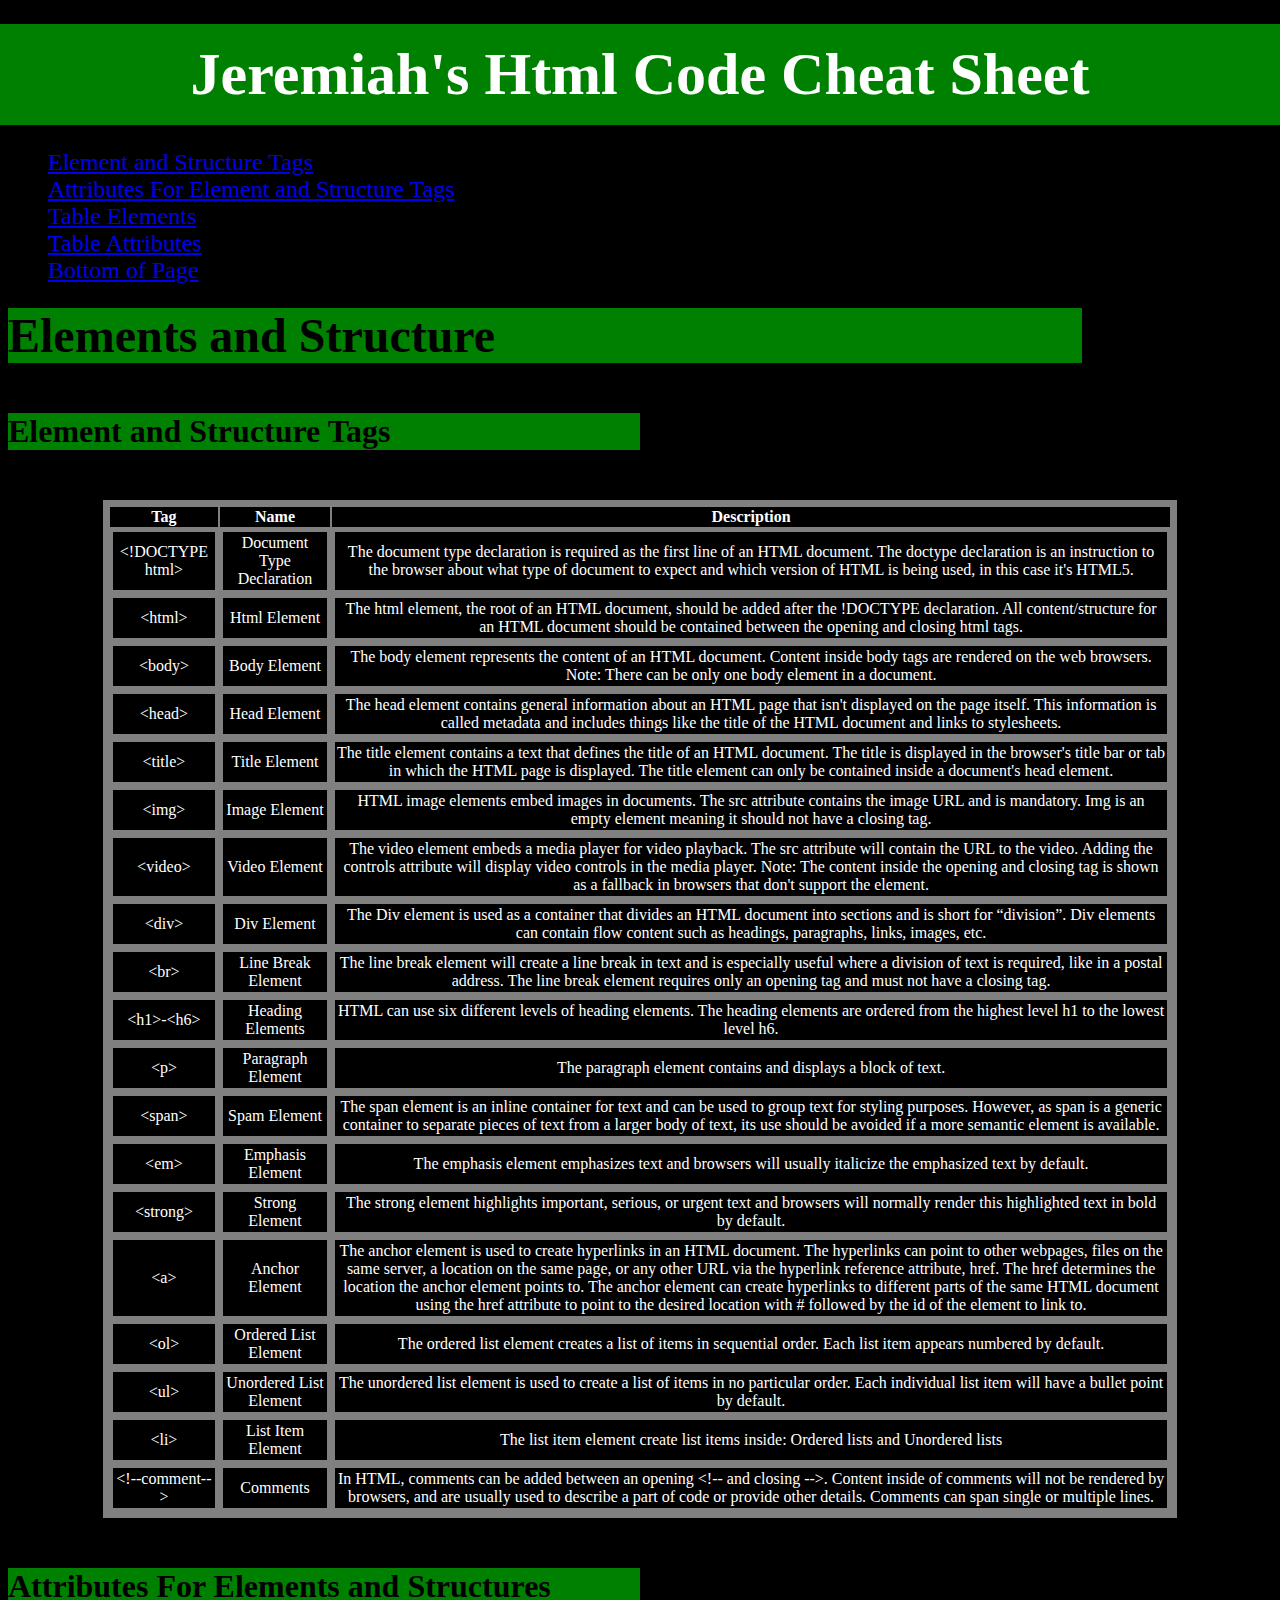
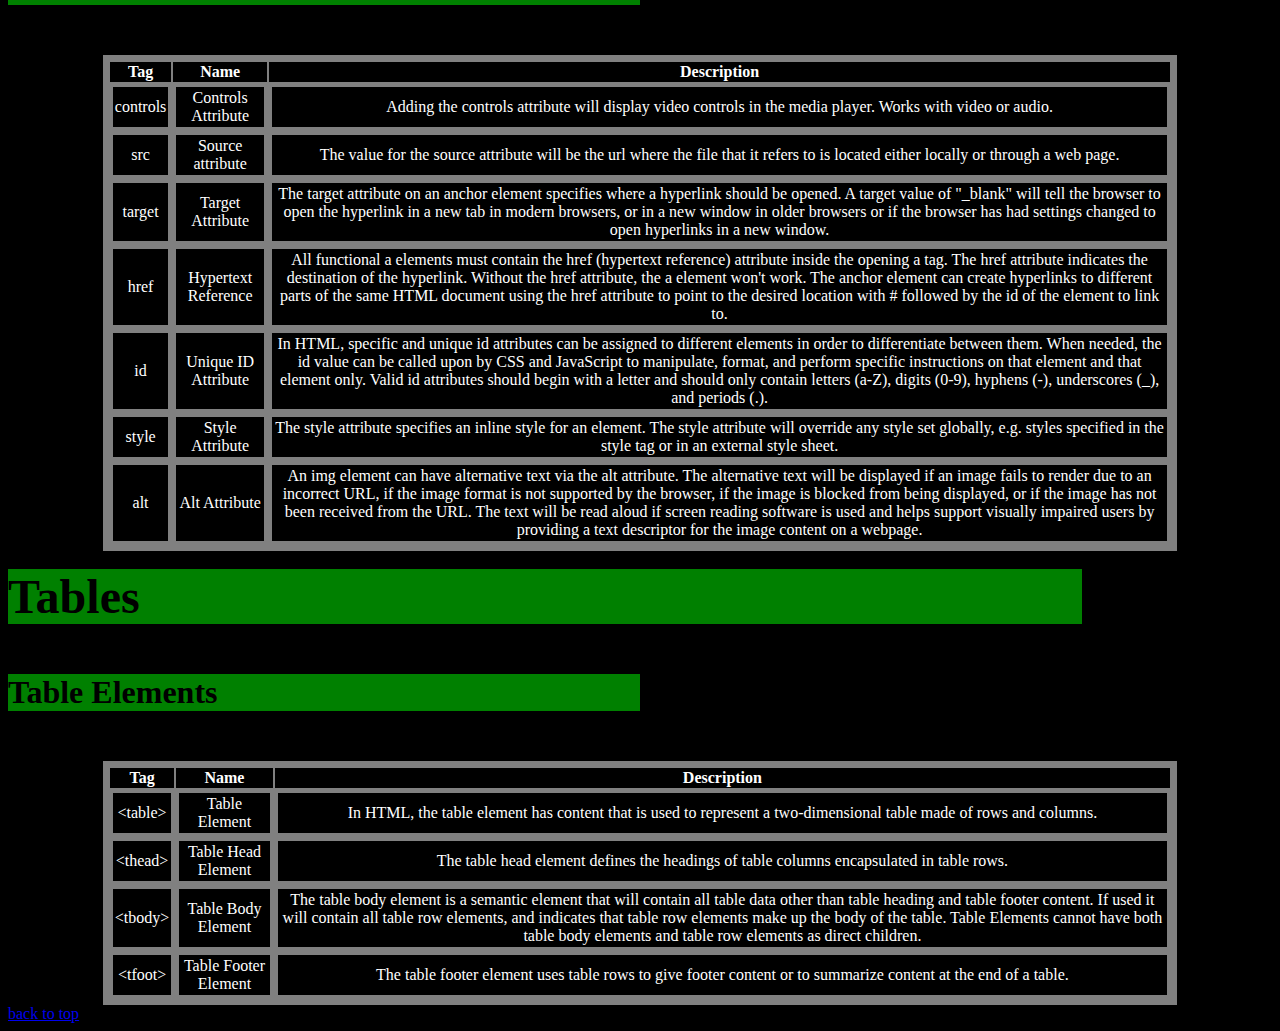
==== index.html @ 8f8a2ae7 "properly naming page" ====
<!DOCTYPE html>
<html>
    <body>
        <head>
            <link rel="stylesheet" href="styles.css" type="text/css">
            <title>
                Jeremiah's Html Code Cheat Sheet
            </title>
        </head>
        <header id="header">
            <h1>Jeremiah's Html Code Cheat Sheet</h1>
            <nav>
                <div class="navigation">
                    <ul>
                        <li><a href="#elements">Element and Structure Tags</a></li>
                        <li><a href="#attribute">Attributes For Element and Structure Tags</a></li>
                        <li><a href="#tables">Table Elements</a></li>
                        <li><a href="#">Table Attributes</a></li>
                        <li><a href="#top.return">Bottom of Page</a></li>
                    </ul>
                </div>
            </nav>
        </header>
        <main>
            <h2 id="elements">Elements and Structure</h2>
            <br>
            <h3>Element and Structure Tags</h3>
            <br>
            <table>
                <thead>
                    <tr>
                        <th>Tag</th>
                        <th>Name</th>
                        <th>Description</th>
                    </tr>
                </thead>
                <tbody>
                    <tr>
                        <td>
                            <span class="code">&lt;!DOCTYPE html&gt;</span>
                        </td>
                        <td>Document Type Declaration</td>
                        <td>
                            The document type declaration is required as the first line of 
                            an HTML document. The doctype declaration is an instruction to 
                            the browser about what type of document to expect and which version 
                            of HTML is being used, in this case it's HTML5.
                        </td>
                    </tr>
                    <tr>
                        <td>
                            <span class="code">&lt;html&gt;</span>
                        </td>
                        <td>Html Element</td>
                        <td>The html element, the root of an HTML document, should be added after the 
                            !DOCTYPE declaration. All content/structure for an HTML document should be 
                            contained between the opening and closing html tags.
                        </td>
                    </tr>
                    <tr>
                        <td>
                            <span class="code">&lt;body&gt;</span>
                        </td>
                        <td>Body Element</td>
                        <td>
                            The body element represents the content of an HTML document. Content inside 
                            body tags are rendered on the web browsers.  Note: There can be only one body 
                            element in a document.
                        </td>
                    </tr>
                    <tr>
                        <td>
                            <span class="code">&lt;head&gt;</span>
                        </td>
                        <td>Head Element</td>
                        <td>
                            The head element contains general information about an HTML page that isn't 
                            displayed on the page itself. This information is called metadata and includes 
                            things like the title of the HTML document and links to stylesheets.
                        </td>
                    </tr>
                    <tr>
                        <td>
                            <span class="code">&lt;title&gt;</span>
                        </td>
                        <td>Title Element</td>
                        <td>
                            The title element contains a text that defines the title of an HTML document. 
                            The title is displayed in the browser's title bar or tab in which the HTML page 
                            is displayed. The title element can only be contained inside a document's head 
                            element.
 
                        </td>
                    </tr>
                    <tr>
                        <td>
                            <span class="code">&lt;img&gt;</span>
                        </td>
                        <td>Image Element</td>
                        <td>
                            HTML image elements embed images in documents. The src attribute contains 
                            the image URL and is mandatory. Img is an empty element meaning it should 
                            not have a closing tag.
                        </td>
                    </tr>
                    <tr>
                        <td>
                            <span class="code">&lt;video&gt;</span>
                        </td>
                        <td>Video Element</td>
                        <td>
                            The video element embeds a media player for video playback. The src attribute 
                            will contain the URL to the video. Adding the controls attribute will display 
                            video controls in the media player. Note: The content inside the opening and 
                            closing tag is shown as a fallback in browsers that don't support the element.
                        </td>
                    </tr>
                    <tr>
                        <td>
                            <span class="code">&lt;div&gt;</span>
                        </td>
                        <td>Div Element</td>
                        <td>
                            The Div element is used as a container that divides an HTML document into sections 
                            and is short for “division”. Div elements can contain flow content such as headings, 
                            paragraphs, links, images, etc.
                        </td>
                    </tr>
                    <tr>
                        <td>
                            <span calss="code">&lt;br&gt;</span>
                        </td>
                        <td>Line Break Element</td>
                        <td>
                            The line break element will create a line break in text and is especially useful 
                            where a division of text is required, like in a postal address. The line break 
                            element requires only an opening tag and must not have a closing tag.
                        </td>
                    </tr>
                    <tr>
                        <td>
                            <span class="code">&lt;h1&gt;-&lt;h6&gt;</span>
                        </td>
                        <td>Heading Elements</td>
                        <td>
                            HTML can use six different levels of heading elements. The heading elements are ordered 
                            from the highest level h1 to the lowest level h6.
                        </td>
                    </tr>
                    <tr>
                        <td>
                            <span class="code">&lt;p&gt;</span>
                        </td>
                        <td>Paragraph Element</td>
                        <td>
                            The paragraph element contains and displays a block of text.
                        </td>
                    </tr>
                    <tr>
                        <td>
                            <span class="code">&lt;span&gt;</span>
                        </td>
                        <td>Spam Element</td>
                        <td>
                            The span element is an inline container for text and can be used to group text for styling purposes. 
                            However, as span is a generic container to separate pieces of text from a larger body of text, its use 
                            should be avoided if a more semantic element is available.
                        </td>
                    </tr>
                    <tr>
                        <td>
                            <span class="code">&lt;em&gt;</span>
                        </td>
                        <td>Emphasis Element</td>
                        <td>
                            The emphasis element emphasizes text and browsers will usually italicize the emphasized text by default.
                        </td>
                    </tr>
                    <tr>
                        <td>
                            <span class="code">&lt;strong&gt;</span>
                        </td>
                        <td>Strong Element</td>
                        <td>
                            The strong element highlights important, serious, or urgent text and browsers will normally render 
                            this highlighted text in bold by default.
                        </td>
                    </tr>
                    <tr>
                        <td>
                            <span class="code">&lt;a&gt;</span>
                        </td>
                        <td>Anchor Element</td>
                        <td>
                            The anchor element is used to create hyperlinks in an HTML document. The hyperlinks can point 
                            to other webpages, files on the same server, a location on the same page, or any other URL via 
                            the hyperlink reference attribute, href. The href determines the location the anchor element 
                            points to.  The anchor element can create hyperlinks to different parts of the same HTML 
                            document using the href attribute to point to the desired location with # followed by the 
                            id of the element to link to.
                        </td>
                    </tr>
                    <tr>
                        <td>
                            <span class="code">&lt;ol&gt;</span>
                        </td>
                        <td>Ordered List Element</td>
                        <td>
                            The ordered list element creates a list of items in sequential order. Each list item 
                            appears numbered by default.
                        </td>
                    </tr>
                    <tr>
                        <td>
                            <span class="code">&lt;ul&gt;</span>
                        </td>
                        <td>Unordered List Element</td>
                        <td>
                            The unordered list element is used to create a list of items in no particular order. 
                            Each individual list item will have a bullet point by default.
                        </td>
                    </tr>
                    <tr>
                        <td>
                            <span class="code">&lt;li&gt;</span>
                        </td>
                        <td>List Item Element</td>
                        <td>
                            The list item element create list items inside: Ordered lists and 
                            Unordered lists 
                        </td>
                    </tr>
                    <tr>
                        <td>
                            <span class="code">&lt;!--comment--&gt;</span>
                        </td>
                        <td>Comments</td>
                        <td>
                            In HTML, comments can be added between an opening &lt;!-- and closing --&gt;. Content 
                            inside of comments will not be rendered by browsers, and are usually used to 
                            describe a part of code or provide other details. Comments can span single or multiple lines.
                        </td>
                    </tr>
                </tbody>
            </table>
            <br>
            <h3 id="attribute">Attributes For Elements and Structures</h2>
            <br>
            <table>
                <thead>
                    <tr>
                        <th>Tag</th>
                        <th>Name</th>
                        <th>Description</th>
                    </tr>
                </thead>
                <tbody>
                    <tr>
                        <td>
                            <span class="attribute.code">controls</span>
                        </td>
                        <td>Controls Attribute</td>
                        <td>
                            Adding the controls attribute will display video controls in the media player. 
                            Works with video or audio.
                        </td>
                    </tr>
                    <tr>
                        <td>
                            <span class="attribute.code">src</span>
                        </td>
                        <td>Source attribute</td>
                        <td>
                            The value for the source attribute will be the url where the file that it refers to
                            is located either locally or through a web page.
                        </td>
                    </tr>
                    <tr>
                        <td>
                            <span class="attribute.code">target</span>
                        </td>
                        <td>Target Attribute</td>
                        <td>
                            The target attribute on an anchor element specifies where a hyperlink should be opened. A 
                            target value of "_blank" will tell the browser to open the hyperlink in a new tab in modern 
                            browsers, or in a new window in older browsers or if the browser has had settings changed 
                            to open hyperlinks in a new window.
                        </td>
                    </tr>
                    <tr>
                        <td>
                            <span class="attribute.code">href</span>
                        </td>
                        <td>Hypertext Reference</td>
                        <td>
                            All functional a elements must contain the href (hypertext reference) attribute inside 
                            the opening a tag. The href attribute indicates the destination of the hyperlink. 
                            Without the href attribute, the a element won't work.  The anchor element can create 
                            hyperlinks to different parts of the same HTML document using the href attribute to 
                            point to the desired location with # followed by the id of the element to link to.
                        </td>
                    </tr>
                    <tr>
                        <td>
                            <span class="attribute.code">id</span>
                        </td>
                        <td>Unique ID Attribute</td>
                        <td>
                            In HTML, specific and unique id attributes can be assigned to different elements in order 
                            to differentiate between them. When needed, the id value can be called upon by CSS and 
                            JavaScript to manipulate, format, and perform specific instructions on that element and 
                            that element only. Valid id attributes should begin with a letter and should only contain 
                            letters (a-Z), digits (0-9), hyphens (-), underscores (_), and periods (.).
                        </td>
                    </tr>
                    <tr>
                        <td>
                            <span class="attribute.code">style</span>
                        </td>
                        <td>Style Attribute</td>
                        <td>
                            The style attribute specifies an inline style for an element. The style attribute will 
                            override any style set globally, e.g. styles specified in the style tag or in an external 
                            style sheet.
                        </td>
                    </tr>
                    <tr>
                        <td>
                            <span class="attribute.code">alt</span>
                        </td>
                        <td>Alt Attribute</td>
                        <td>
                            An img element can have alternative text via the alt attribute. The alternative text will 
                            be displayed if an image fails to render due to an incorrect URL, if the image format is not 
                            supported by the browser, if the image is blocked from being displayed, or if the image has 
                            not been received from the URL.  The text will be read aloud if screen reading software is 
                            used and helps support visually impaired users by providing a text descriptor for the image 
                            content on a webpage.
                        </td>
                    </tr>
            </table>
            <br>
            <h2 id="tables">Tables</h2>
            <br>
            <h3>Table Elements</h3>
            <br>
            <table>
                <thead>
                    <tr>
                        <th>Tag</th>
                        <th>Name</th>
                        <th>Description</th>
                    </tr>
                </thead>
                <tbody>
                    <tr>
                        <td>
                            <span class="code">&lt;table&gt;</span>
                        </td>
                        <td>Table Element</td>
                        <td>
                            In HTML, the table element has content that is used to 
                            represent a two-dimensional table made of rows and columns.
                        </td>
                    </tr>
                    <tr>
                        <td>
                            <span class="code">&lt;thead&gt;</span>
                        </td>
                        <td>Table Head Element</td>
                        <td>
                            The table head element defines the headings of table columns encapsulated in table rows.
                        </td>
                    </tr>
                    <tr>
                        <td>
                            <span class="code">&lt;tbody&gt;</span>
                        </td>
                        <td>Table Body Element</td>
                        <td>
                            The table body element is a semantic element that will contain all 
                            table data other than table heading and table footer content. If used it will 
                            contain all table row elements, and indicates that table row elements make up 
                            the body of the table. Table Elements cannot have both table body elements and 
                            table row elements as direct children.
                        </td>
                    </tr>
                    <tr>
                        <td>
                            <span class="code">&lt;tfoot&gt;</span>
                        </td>
                        <td>Table Footer Element</td>
                        <td>
                            The table footer element uses table rows to give footer content or to 
                            summarize content at the end of a table.
                        </td>
                    </tr>
                </tbody>
            </table>
        </main>
        <footer>

            <a id="top.return" href="#header">back to top</a>
        </footer>

    </body>
</html>
---- styles.css ----
* {
    background-color: black;
}

header h1 {
    font-size: 60px;
    color: white;
    background-color: green;
    margin: 10 auto;
    text-align: center;
    outline: 1rem solid green;
}
table {
    max-width: 85%;
    margin: 0 auto;
    background-color: gray;
    color: white;
}
td {
    background-color: black;
    color: white;
}


table, tr, td {
    border: 3px solid gray;
    padding: 2px;
    text-align: center;
    z-index: 4;

    
}

td.code {
    font-family: monospace;
    background-color: black;
}

h2 {
    width: 85%;
    height: auto;
    background-color: green;
    margin: 0 0;
    font-size: 3rem;

}

h3 {
    width: 50%;
    background-color: green;
    font-size: 2rem;

}

nav {
    background-color: green;
    font-size: 1.5rem;
}

thead {
    background-color: gray;
}

.navigation{
    background-color: green;
}
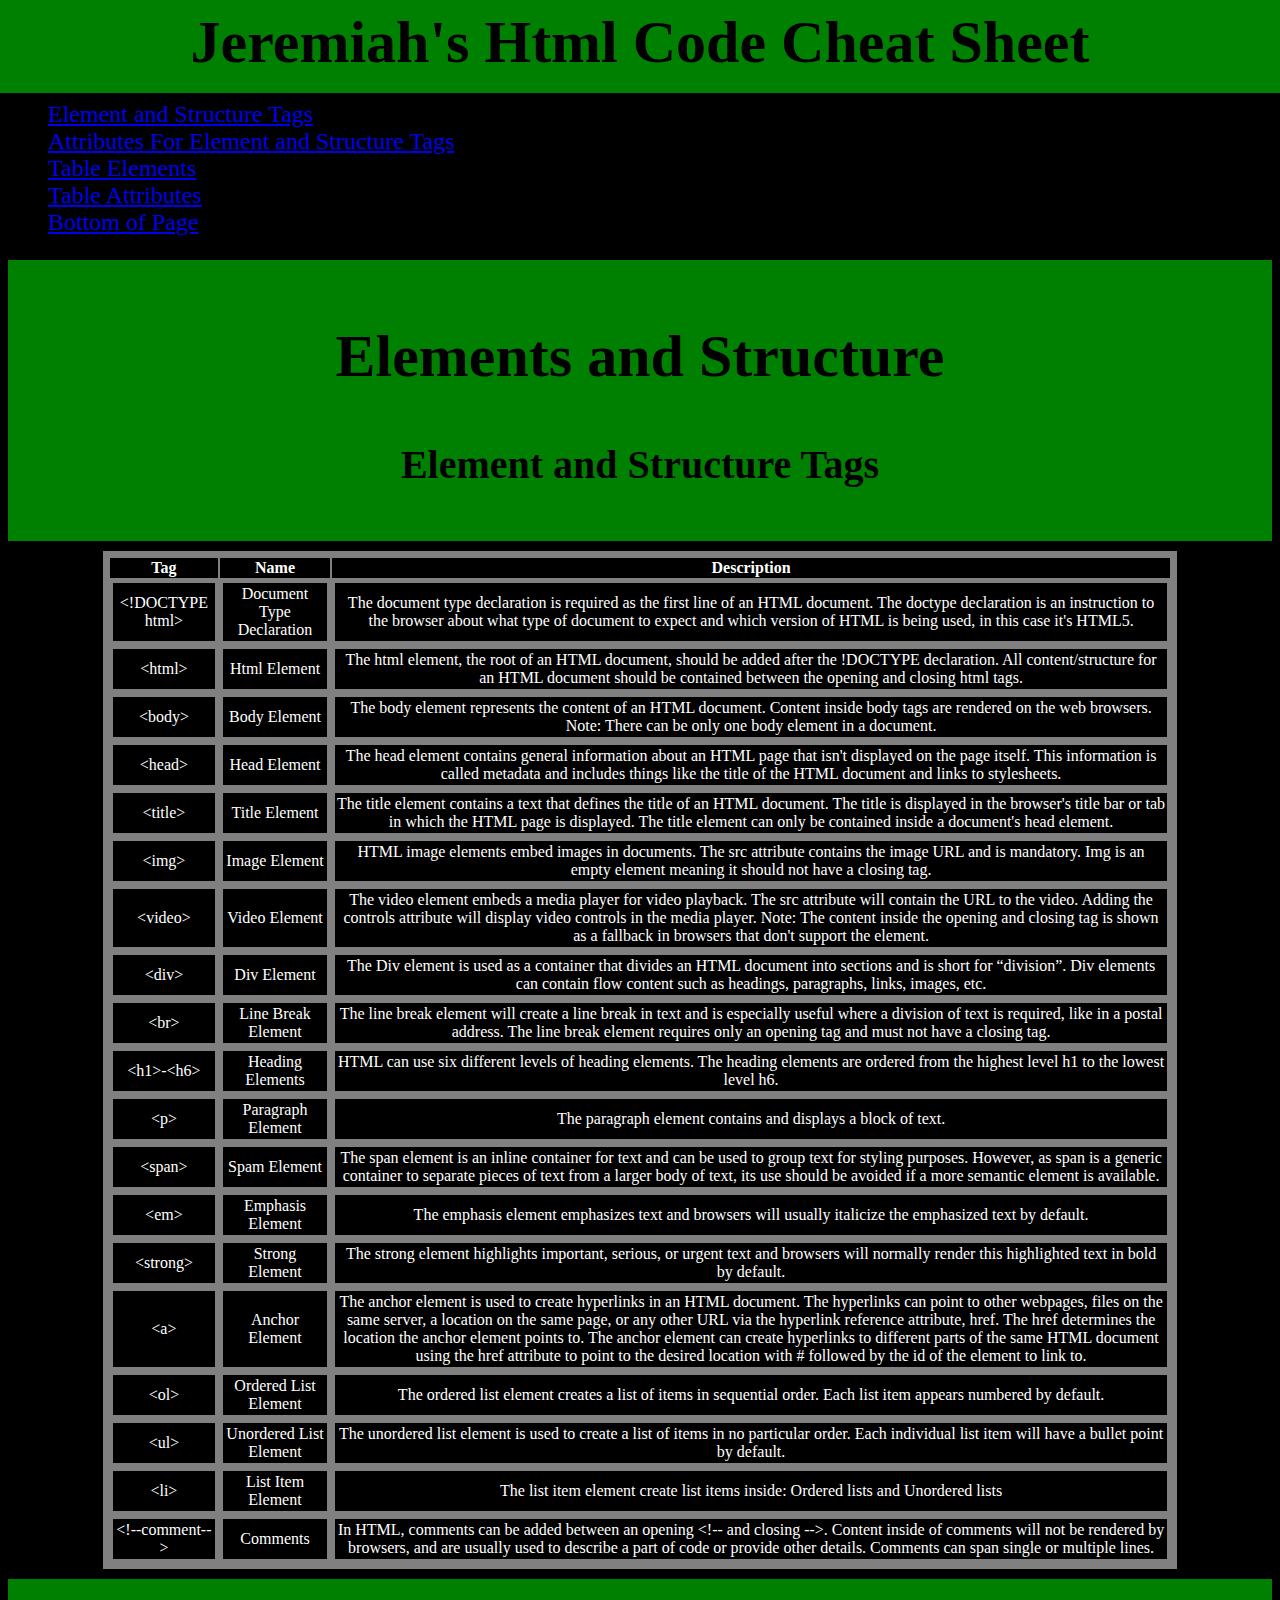
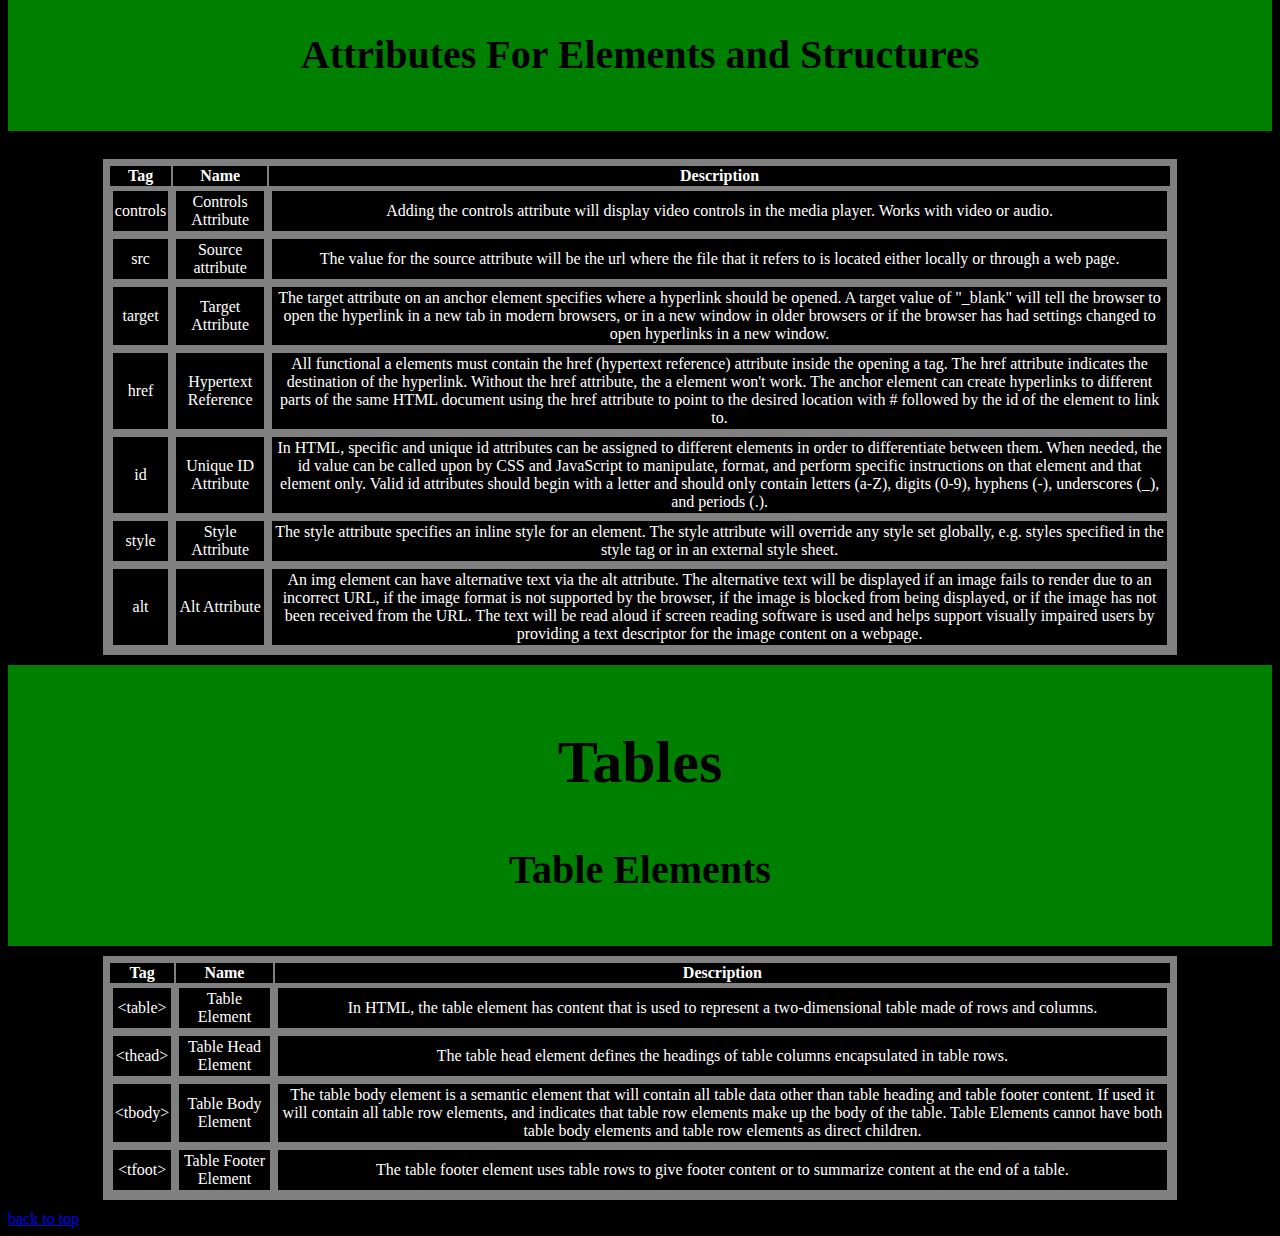
==== commit 7581203f: "table header style changes" ====
--- a/index.html
+++ b/index.html
@@ -22,10 +22,10 @@
             </nav>
         </header>
         <main>
-            <h2 id="elements">Elements and Structure</h2>
-            <br>
-            <h3>Element and Structure Tags</h3>
-            <br>
+            <div class="table-header">
+                <h2 id="elements">Elements and Structure</h2>
+                <h3>Element and Structure Tags</h3>
+            </div>
             <table>
                 <thead>
                     <tr>
@@ -243,9 +243,9 @@
                     </tr>
                 </tbody>
             </table>
-            <br>
-            <h3 id="attribute">Attributes For Elements and Structures</h2>
-            <br>
+            <div class="table-header">
+                <h3 id="attribute">Attributes For Elements and Structures</h3>
+            </div>>
             <table>
                 <thead>
                     <tr>
@@ -339,11 +339,10 @@
                         </td>
                     </tr>
             </table>
-            <br>
-            <h2 id="tables">Tables</h2>
-            <br>
-            <h3>Table Elements</h3>
-            <br>
+            <div class="table-header">
+                <h2 id="tables">Tables</h2>
+                <h3>Table Elements</h3>
+            </div>
             <table>
                 <thead>
                     <tr>
--- a/styles.css
+++ b/styles.css
@@ -4,15 +4,18 @@
 
 header h1 {
     font-size: 60px;
-    color: white;
+    color: black;
     background-color: green;
-    margin: 10 auto;
+    margin: auto auto;
     text-align: center;
     outline: 1rem solid green;
 }
+
+/* Table Styles */
+
 table {
     max-width: 85%;
-    margin: 0 auto;
+    margin: 10px auto;
     background-color: gray;
     color: white;
 }
@@ -36,21 +39,36 @@
     background-color: black;
 }
 
-h2 {
-    width: 85%;
+
+/* Table Headers or table names */
+.table-header {
+    padding: 1% 1%;
+    display: flexbox;
+    background-color: green;
+    width: auto;
     height: auto;
-    background-color: green;
-    margin: 0 0;
-    font-size: 3rem;
-
+    justify-content: center;
 }
 
-h3 {
-    width: 50%;
+.table-header h2 {
+
+background-color: green;
+color: black;
+font-size: 60px;
+justify-items: center;
+align-items: center;
+text-align: center;
+}
+
+.table-header h3 {
     background-color: green;
-    font-size: 2rem;
+    color: black;
+    font-size: 40px;
+    justify-items: center;
+    text-align: center;
+}
 
-}
+/* Navigation */
 
 nav {
     background-color: green;
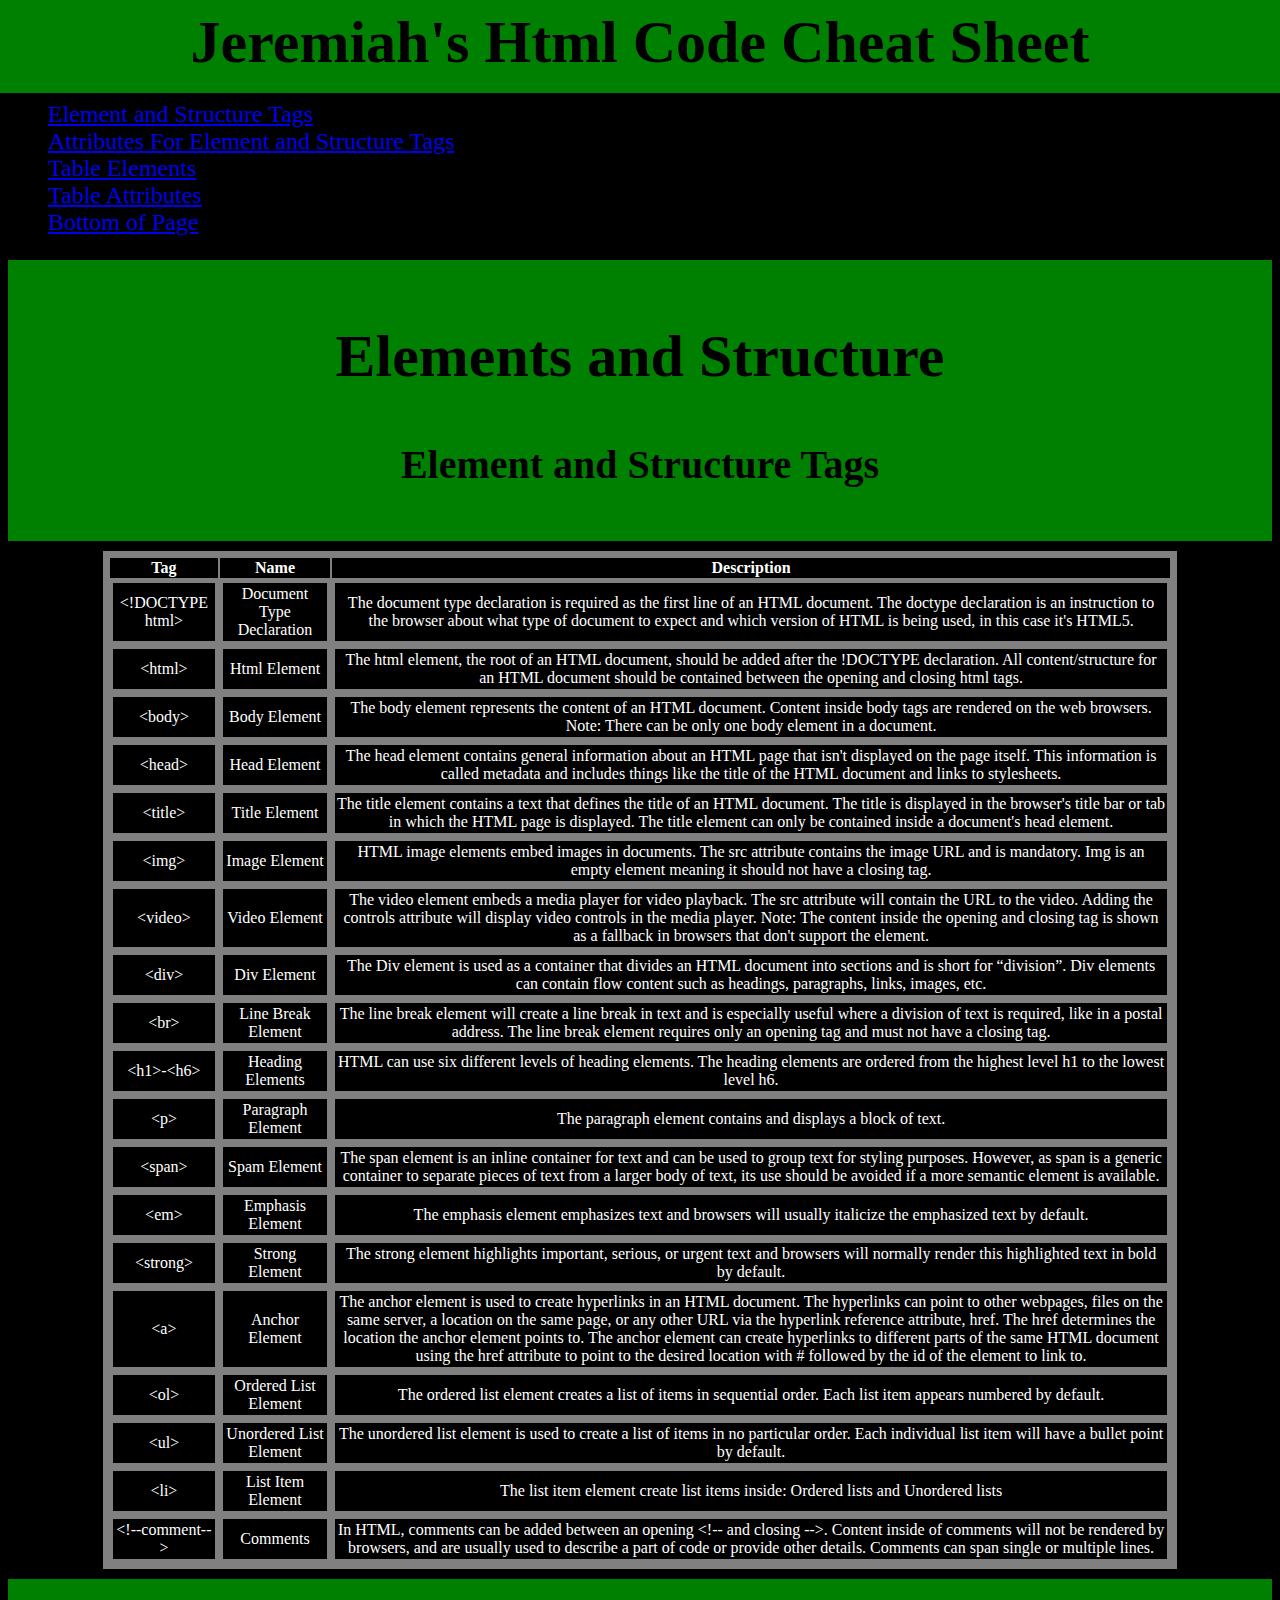
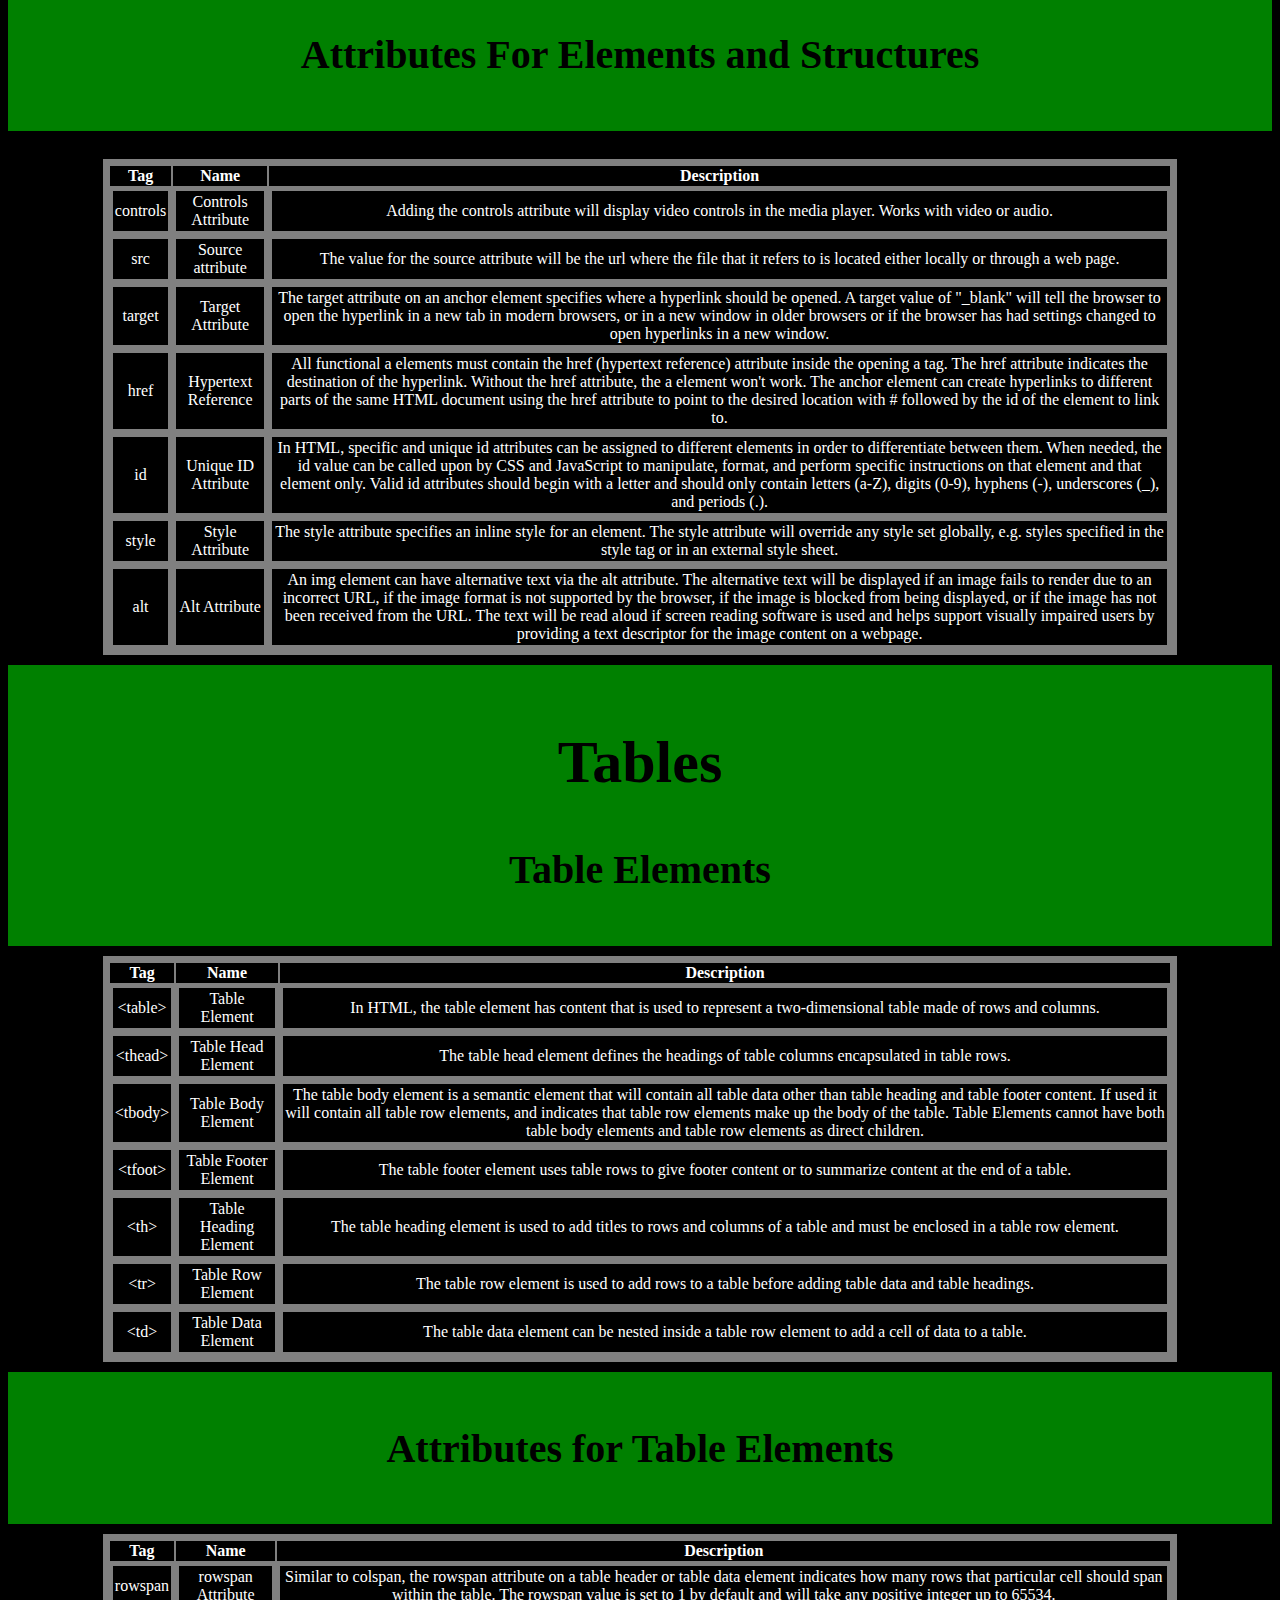
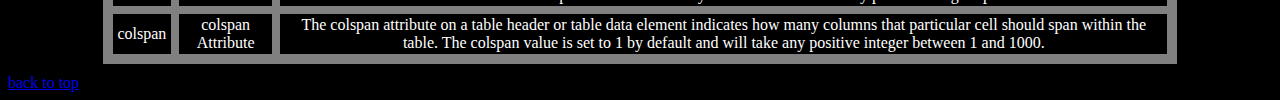
==== commit 132558cf: "completed the Table Elements Tables" ====
--- a/index.html
+++ b/index.html
@@ -394,6 +394,72 @@
                             summarize content at the end of a table.
                         </td>
                     </tr>
+                    <tr>
+                        <td>
+                            <span class="code">&lt;th&gt;</span>
+                        </td>
+                        <td>Table Heading Element</td>
+                        <td>
+                            The table heading element is used to add titles to rows and 
+                            columns of a table and must be enclosed in a table row element.
+                        </td>
+                    </tr>
+                    <tr>
+                        <td>
+                            <span class="code">&lt;tr&gt;</span>
+                        </td>
+                        <td>Table Row Element</td>
+                        <td>
+                            The table row element is used to add rows to a table before adding table data and 
+                            table headings.
+                        </td>
+                    </tr>
+                    <tr>
+                        <td>
+                            <span class="code">&lt;td&gt;</span>
+                        </td>
+                        <td>Table Data Element</td>
+                        <td>
+                            The table data element can be nested inside a table row element to add a 
+                            cell of data to a table.
+                        </td>
+                    </tr>
+                </tbody>
+            </table>
+            <div class="table-header">
+                <h3>Attributes for Table Elements</h3>
+            </div>
+            <table>
+                <thead>
+                    <tr>
+                        <th>Tag</th>
+                        <th>Name</th>
+                        <th>Description</th>
+                    </tr>
+                </thead>
+                <tbody>
+                    <tr>
+                        <td>
+                            <span class="attribute.code">rowspan</span>
+                        </td>
+                        <td> rowspan Attribute</td>
+                        <td>
+                            Similar to colspan, the rowspan attribute on a table header or table data element indicates 
+                            how many rows that particular cell should span within the table. The rowspan value is set to 
+                            1 by default and will take any positive integer up to 65534.
+                        </td>
+                    </tr>
+                    <tr>
+                        <td>
+                            <span class="attribute.code">colspan</span>
+                        </td>
+                        <td>colspan Attribute</td>
+                        <td>
+                            The colspan attribute on a table header or table data element indicates how many columns that 
+                            particular cell should span within the table. The colspan value is set to 1 by default and will 
+                            take any positive integer between 1 and 1000.
+                        </td>
+                    </tr>
                 </tbody>
             </table>
         </main>
--- a/styles.css
+++ b/styles.css
@@ -47,6 +47,7 @@
     background-color: green;
     width: auto;
     height: auto;
+    
     justify-content: center;
 }
 
